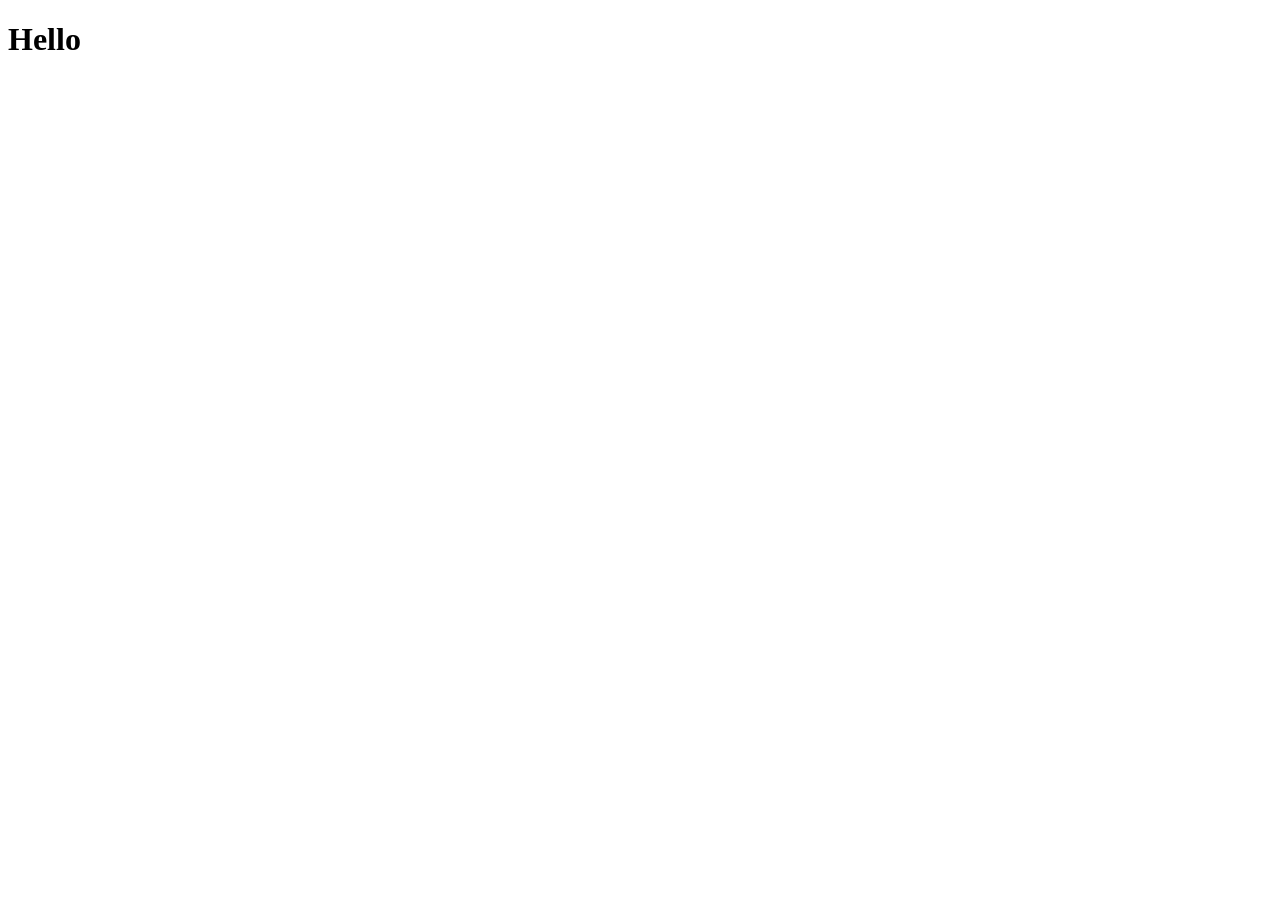
==== Text_style/index.html @ d15a3cef "Add indexx file" ====
<!DOCTYPE html>
<html lang="en">
<head>
    <meta charset="UTF-8">
    <meta name="viewport" content="width=device-width, initial-scale=1.0">
    <title>Document</title>
</head>
<body>
    <h1>Hello</h1>
</body>
</html>
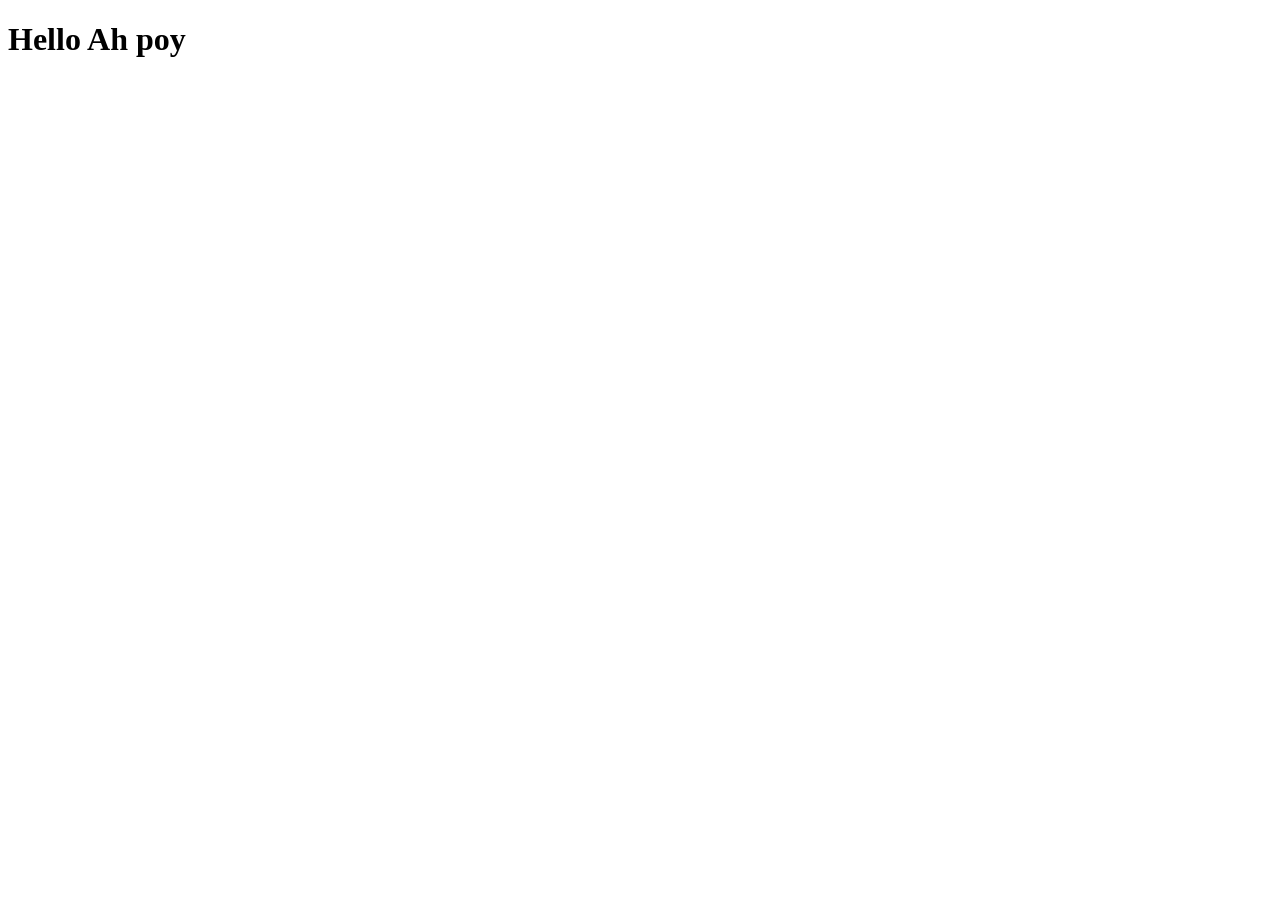
==== commit 56c7b53f: "commit change" ====
--- a/Text_style/index.html
+++ b/Text_style/index.html
@@ -6,6 +6,6 @@
     <title>Document</title>
 </head>
 <body>
-    <h1>Hello</h1>
+    <h1>Hello Ah poy</h1>
 </body>
 </html>
